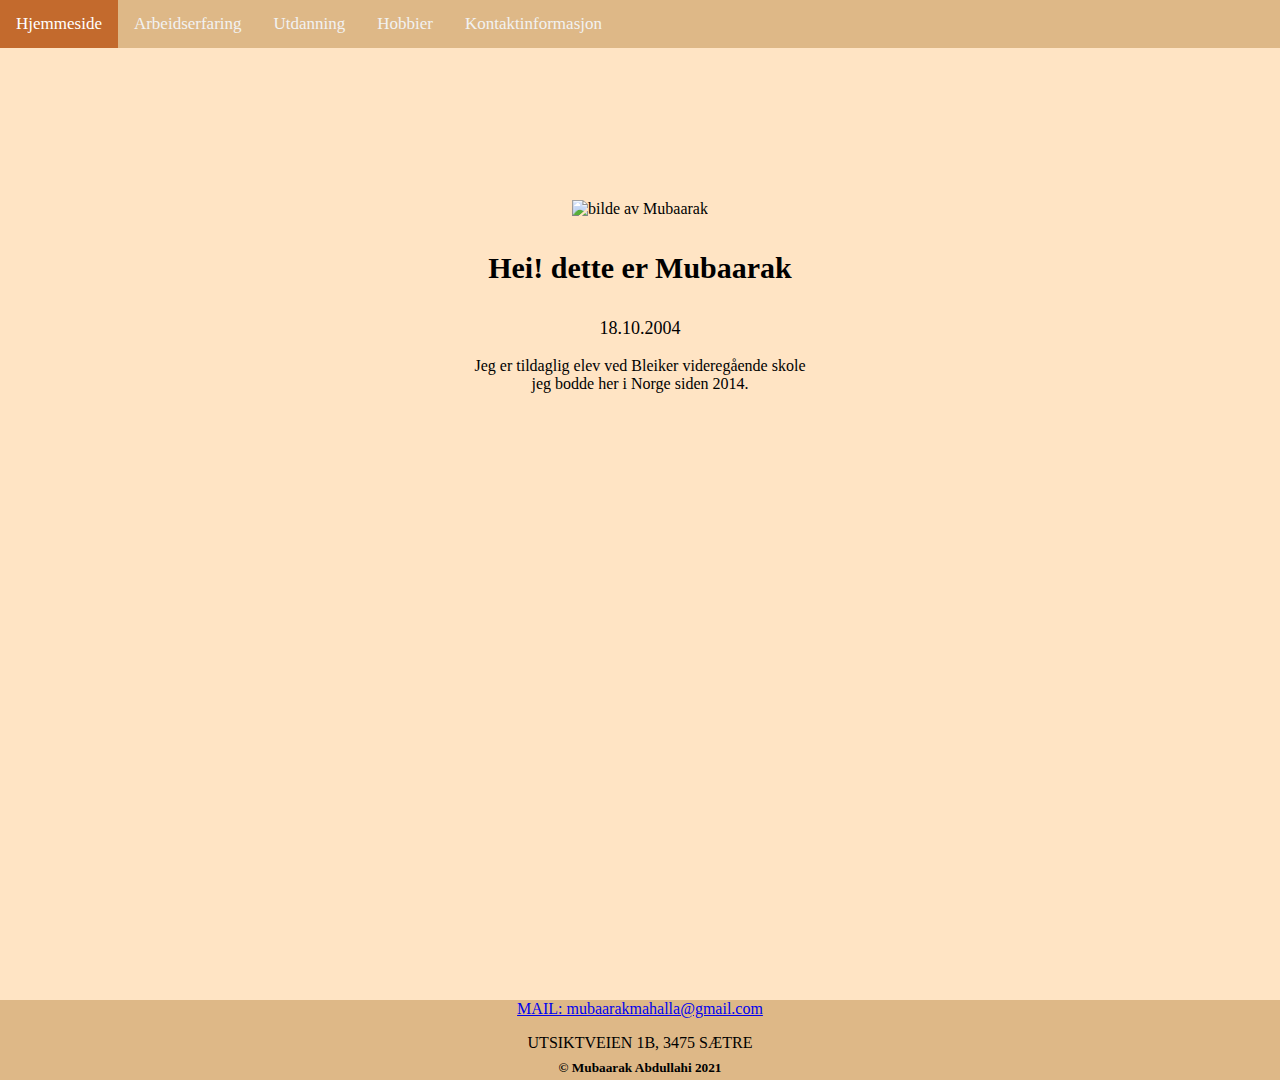
==== index.html @ 7b648202 "Initial commit" ====
<!DOCTYPE html>
<html lang="en">
<head>
    <meta charset="UTF-8">
    <meta http-equiv="X-UA-Compatible" content="IE=edge">
    <meta name="viewport" content="width=device-width, initial-scale=1.0">
    <title>Personlig Nettside - Mubaarak</title>
<link rel="stylesheet" href="css/main.css">
</head>
<body>
    <div class="navbar">
      <a class="aktiv" href="index.html">Hjemmeside</a>
      <a  href="html/arbeidserfaring.html">Arbeidserfaring</a> 
      <a  href="html/utdanning.html">Utdanning</a>
      <a  href="html/hobbier.html">Hobbier</a>
      <a  href="html/kontaktmeg.html">Kontaktinformasjon</a>
    </div>
    <div class="navbar"></div>
    <div class="toppdiv">
        <img class="mubaarak" src="bilder/profilbilde.png" alt="bilde av Mubaarak">
        <h1>Hei! dette er Mubaarak</h1>
        <p class="info">18.10.2004</p>
        <p>Jeg er tildaglig elev ved Bleiker videregående skole <br>
        jeg bodde her i Norge siden 2014.</p>
    </div>
    <div class="nederstdiv">
        <a href="mailto:mubaarakmahalla@gmail.com">MAIL: mubaarakmahalla@gmail.com</a>
        <p>UTSIKTVEIEN 1B, 3475 SÆTRE</p>
        <h5 class="copyright">© Mubaarak Abdullahi 2021</h5>
    </div>
</body>
</html>
---- css/main.css ----
/***********TAG SELECTORS****************/

body {
    margin: 0;
    text-align: center;
}
h1 {
    font-family: 'Ephesis', cursive;
    font-size: 30px;
    line-height: 2;
}
/***********CLASS SELECTORS**************/

.toppdiv {
    background-color: bisque;
    height: 1000px;
    margin-bottom: 0;
}
.abdiv {
  background-color: bisque;
  height: 1000px;
  margin-bottom: 0%;
}
.udiv {
  background-color: bisque;
  height: 1000px;
  margin-bottom: 0%;
}
.tekstområde {
  width: 596px;
    height: 358px;
}

.kdiv {
  background-color: bisque;
  height: 950px;
  margin-bottom: 0%;
}
.navbar {
    
    background-color: burlywood;
    overflow: hidden;
    position: fixed;
    width: 100%;
}
.navbar a {
    float: left;
    color: #f2f2f2;
    text-align: center;
    padding: 14px 16px;
    text-decoration: none;
    font-size: 17px;
}
.navbar a:hover {
  background-color: #ECAC5D;
  color: black;
}
.navbar a.aktiv {
  background-color: #C36A2D;
  color: white;

}

.nederstdiv {
    background-color: burlywood;
    height: 80px;
    margin-top: 0;
}

.info {
    font-size: large;
}
.mubaarak {
    margin-top: 200px;
    height: 400px;
    width: 400px;

}
.copyright {
    margin: 0;
    line-height: 0;
}
.basket {
  width: 25%;
  float: left;
  padding-right: 20px;
}
.fotball {
  width: 25%;
  float: right;
  padding-right: 30px;
}
.skill-row {
  width: 50%;
  margin: 100px auto 200px auto;
  text-align: left;
  line-height: 2;
}
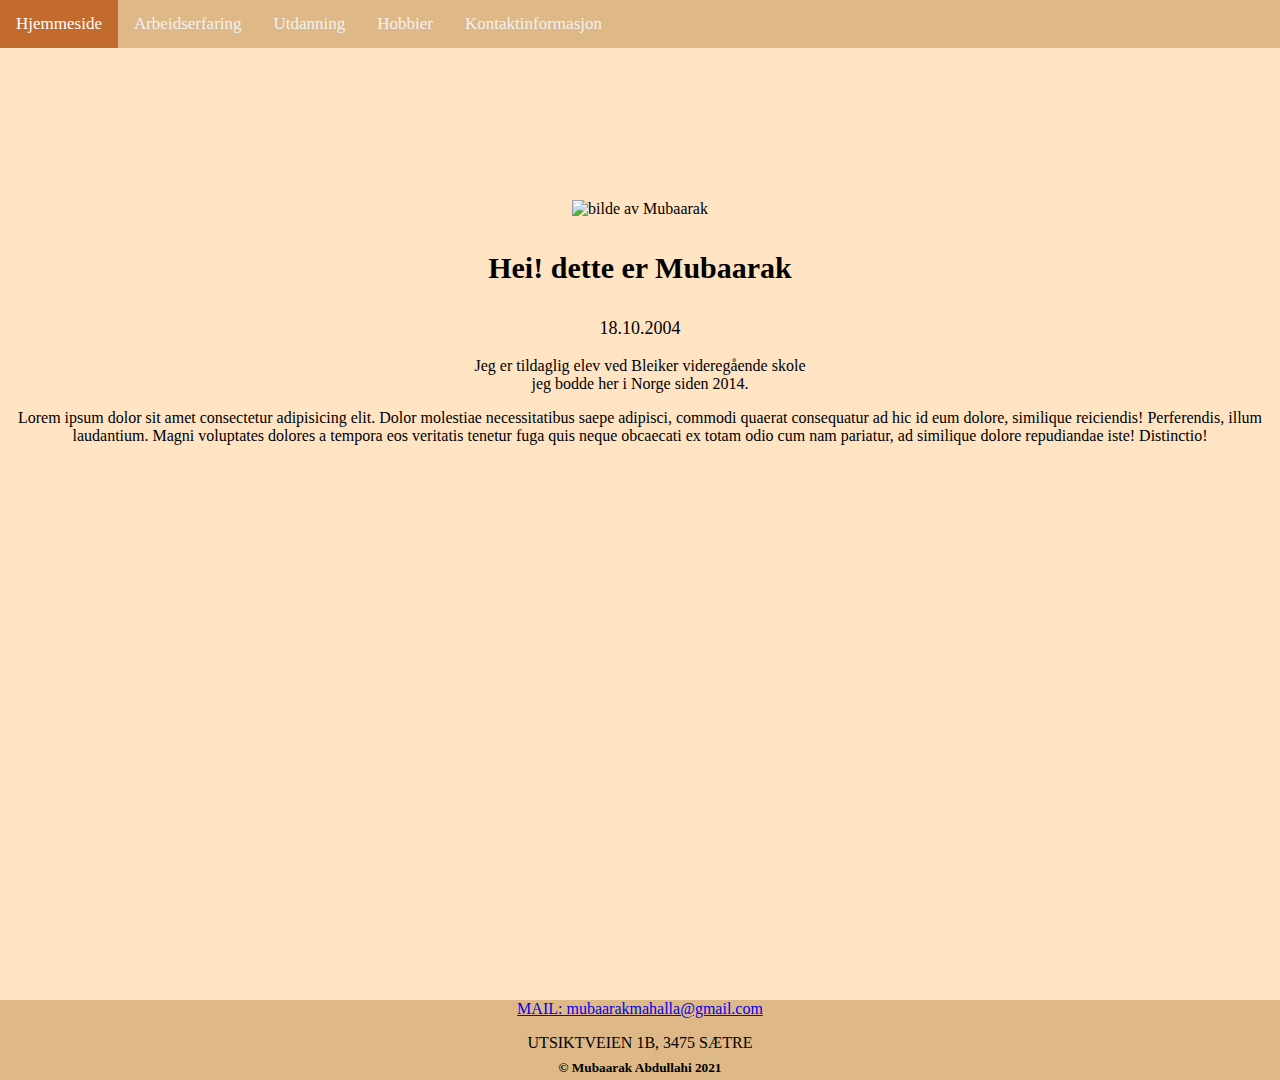
==== commit 6ef0ef50: "test" ====
--- a/index.html
+++ b/index.html
@@ -22,6 +22,7 @@
         <p class="info">18.10.2004</p>
         <p>Jeg er tildaglig elev ved Bleiker videregående skole <br>
         jeg bodde her i Norge siden 2014.</p>
+        <p>Lorem ipsum dolor sit amet consectetur adipisicing elit. Dolor molestiae necessitatibus saepe adipisci, commodi quaerat consequatur ad hic id eum dolore, similique reiciendis! Perferendis, illum laudantium. Magni voluptates dolores a tempora eos veritatis tenetur fuga quis neque obcaecati ex totam odio cum nam pariatur, ad similique dolore repudiandae iste! Distinctio!</p>
     </div>
     <div class="nederstdiv">
         <a href="mailto:mubaarakmahalla@gmail.com">MAIL: mubaarakmahalla@gmail.com</a>
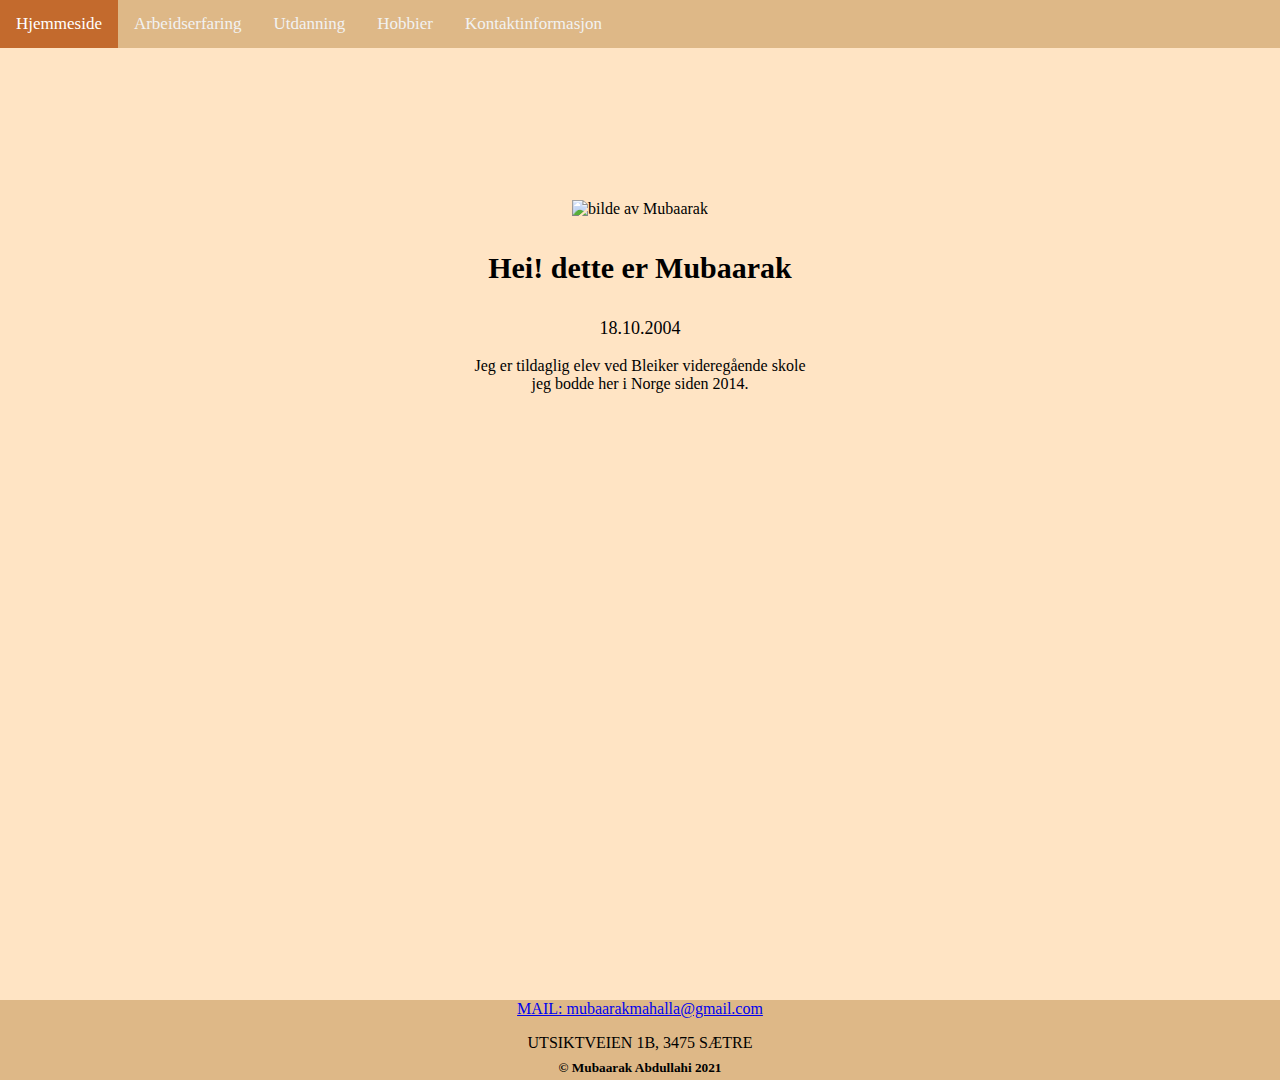
==== commit 37bd2471: "rm test" ====
--- a/index.html
+++ b/index.html
@@ -22,7 +22,6 @@
         <p class="info">18.10.2004</p>
         <p>Jeg er tildaglig elev ved Bleiker videregående skole <br>
         jeg bodde her i Norge siden 2014.</p>
-        <p>Lorem ipsum dolor sit amet consectetur adipisicing elit. Dolor molestiae necessitatibus saepe adipisci, commodi quaerat consequatur ad hic id eum dolore, similique reiciendis! Perferendis, illum laudantium. Magni voluptates dolores a tempora eos veritatis tenetur fuga quis neque obcaecati ex totam odio cum nam pariatur, ad similique dolore repudiandae iste! Distinctio!</p>
     </div>
     <div class="nederstdiv">
         <a href="mailto:mubaarakmahalla@gmail.com">MAIL: mubaarakmahalla@gmail.com</a>
